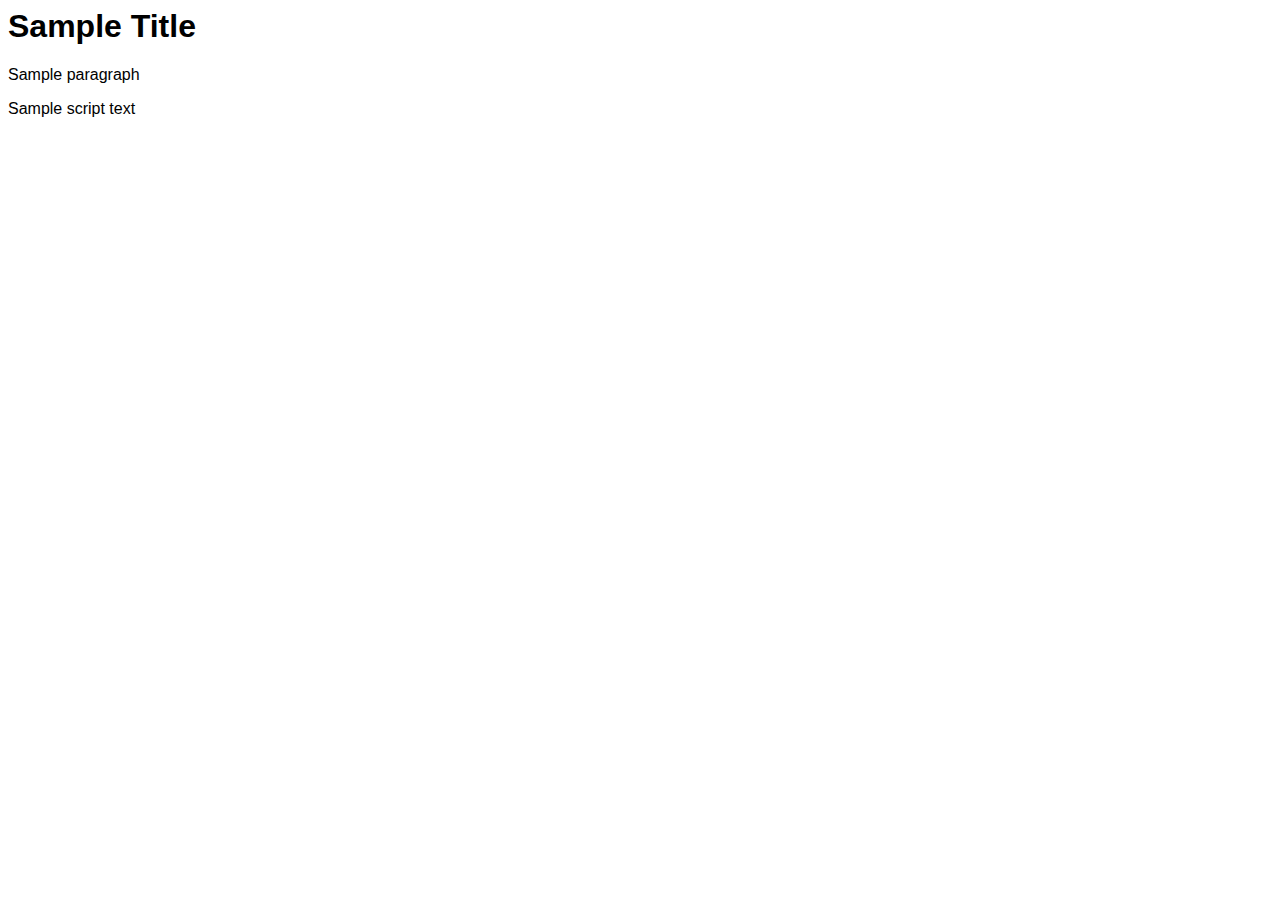
==== index.html @ 0fe6382e "Create index.html" ====
<html>
<head>
<style type="text/css">
body
{
	font-family: Arial;
}
</style>
</head>

<body>

<h1>Sample Title</h1>

<p>Sample paragraph</p>

<script type="text/javascript">
document.write('Sample script text');
</script>

</body>
</html>
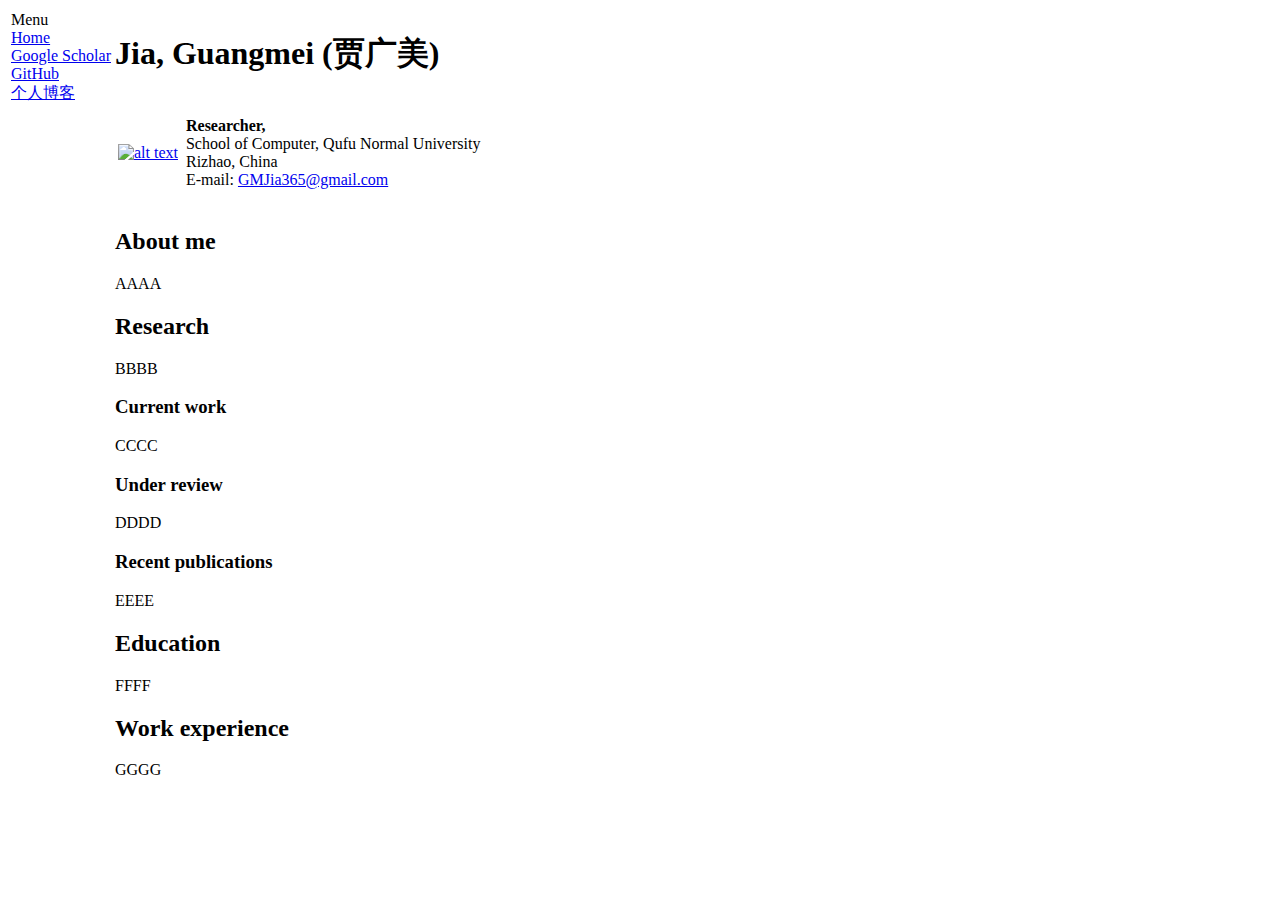
==== commit 50fb2de9: "Create index.html" ====
--- a/index.html
+++ b/index.html
@@ -1,22 +1,52 @@
-<html>
+<!DOCTYPE html PUBLIC "-//W3C//DTD XHTML 1.1//EN"
+  "http://www.w3.org/TR/xhtml11/DTD/xhtml11.dtd">
+<html xmlns="http://www.w3.org/1999/xhtml" xml:lang="en">
 <head>
-<style type="text/css">
-body
-{
-	font-family: Arial;
-}
-</style>
+<meta name="generator" content="jemdoc, see http://jemdoc.jaboc.net/" />
+<meta http-equiv="Content-Type" content="text/html;charset=utf-8" />
+<link rel="stylesheet" href="jemdoc.css" type="text/css" />
+<link rel="shortcut icon" href="favicon.ico" />
+<link rel="bookmark" href="favicon.ico" type="image/x-icon"　/>
+<title>Jia, Guangmei (贾广美)</title>
 </head>
-
 <body>
-
-<h1>Sample Title</h1>
-
-<p>Sample paragraph</p>
-
-<script type="text/javascript">
-document.write('Sample script text');
-</script>
-
+<table summary="Table for page layout." id="tlayout">
+<tr valign="top">
+<td id="layout-menu">
+<div class="menu-category">Menu</div>
+<div class="menu-item"><a href="index.html" class="current">Home</a></div>
+<div class="menu-item"><a href="https://scholar.google.com/">Google Scholar</a></div>
+<div class="menu-item"><a href="https://github.com/GMJia">GitHub</a></div>
+<div class="menu-item"><a href="https://gmjia.github.io/">个人博客</a></div>
+</td>
+<td id="layout-content">
+<div id="toptitle">
+<h1>Jia, Guangmei (贾广美) </h1>
+</div>
+<table class="imgtable"><tr><td>
+<a href="https://gmjia.github.io/"><img src="photos/bio.jpg" alt="alt text" width="131px" height="160px" /></a>&nbsp;</td>
+<td align="left"><p>
+<b>Researcher, </b> <br />
+School of Computer, Qufu Normal University <br />
+Rizhao, China<br />
+E-mail: <a href="mailto:GMJia365@gmail.com">GMJia365@gmail.com</a></p>
+</td></tr></table>
+<h2>About me</h2>
+<p>AAAA</p>
+<h2>Research</h2>
+<p>BBBB</p>
+<h3>Current work</h3>
+<p>CCCC</p>
+<h3>Under review</h3>
+<p>DDDD</p>
+<h3>Recent publications </h3>
+<p>EEEE</p>
+<h2>Education</h2>
+<p>FFFF</p>
+<h2>Work experience</h2>
+<p>GGGG</p>
+</td>
+</tr>
+</table>
 </body>
 </html>
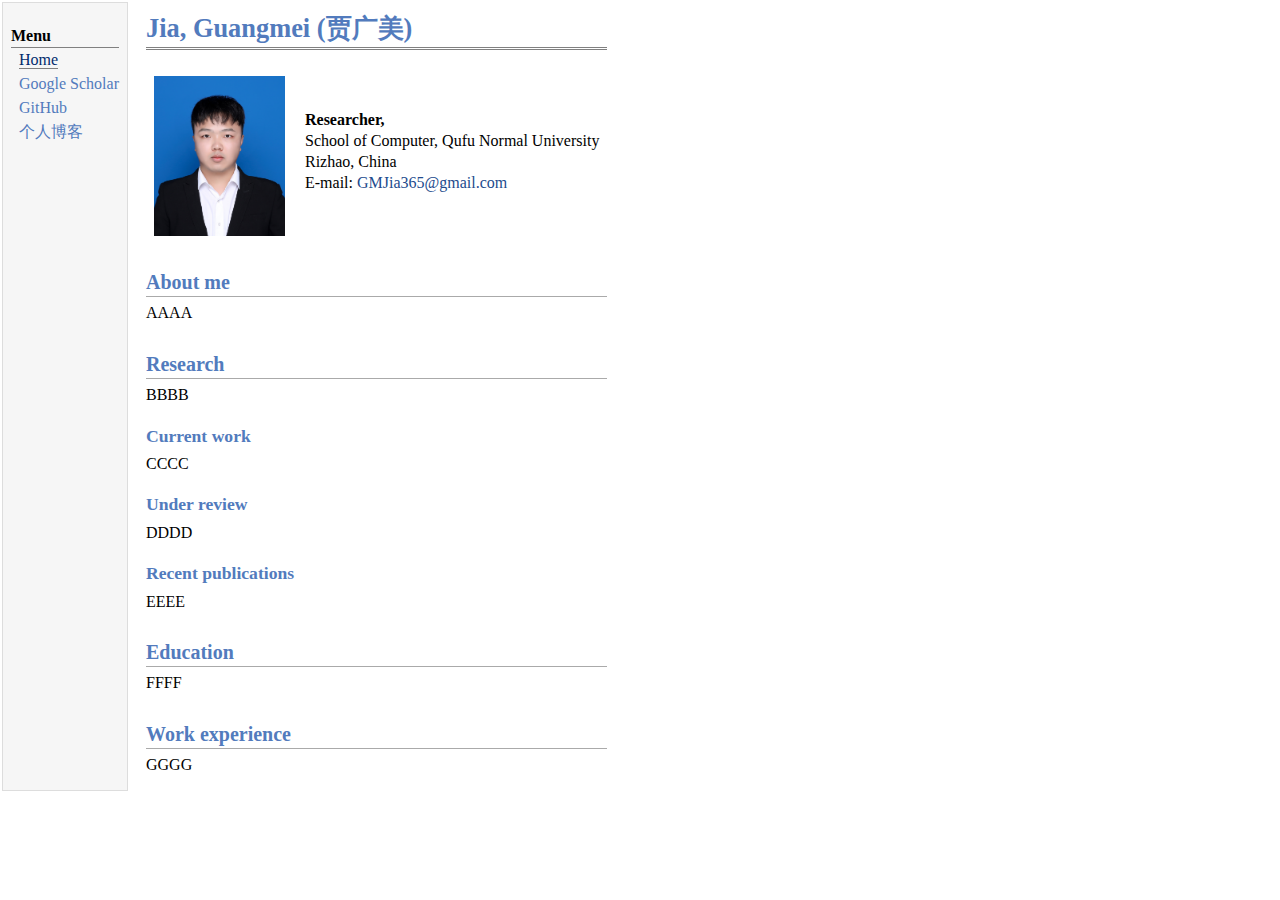
==== commit b0e62fd6: "Update index.html" ====
--- a/index.html
+++ b/index.html
@@ -17,7 +17,7 @@
 <div class="menu-item"><a href="index.html" class="current">Home</a></div>
 <div class="menu-item"><a href="https://scholar.google.com/">Google Scholar</a></div>
 <div class="menu-item"><a href="https://github.com/GMJia">GitHub</a></div>
-<div class="menu-item"><a href="https://gmjia.github.io/">个人博客</a></div>
+<div class="menu-item"><a href="https://usecode.cn/">个人博客</a></div>
 </td>
 <td id="layout-content">
 <div id="toptitle">
--- a/jemdoc.css
+++ b/jemdoc.css
@@ -0,0 +1,367 @@
+/* Default css file for jemdoc. */
+
+table#tlayout {
+    border: none;
+    border-collapse: separate;
+    background: white;
+}
+
+body {
+	background: white;
+	/* font-family: Georgia, serif; */
+	padding-bottom: 8px;
+	margin: 0;
+}
+
+#layout-menu {
+	background: #f6f6f6;
+	border: 1px solid #dddddd;
+	padding-top: 0.5em;
+	padding-left: 8px;
+	padding-right: 8px;
+	font-size: 1.0em;
+	width: auto;
+	white-space: nowrap;
+    text-align: left;
+    vertical-align: top;
+}
+
+#layout-menu td {
+	background: #f4f4f4;
+    vertical-align: top;
+}
+
+#layout-content {
+	padding-top: 0.0em;
+	padding-left: 1.0em;
+	padding-right: 1.0em;
+    border: none;
+    background: white;
+    text-align: left;
+    vertical-align: top;
+}
+
+#layout-menu a {
+	line-height: 1.5em;
+	margin-left: 0.5em;
+}
+
+tt {
+    background: #ffffdd;
+}
+
+pre, tt {
+	font-size: 90%;
+	font-family: monaco, monospace;
+}
+
+a, a > tt {
+	color: #224b8d;
+	text-decoration: none;
+}
+
+a:hover {
+	border-bottom: 1px gray dotted;
+}
+
+#layout-menu a.current:link, #layout-menu a.current:visited {
+	color: #022b6d;
+	border-bottom: 1px gray solid;
+}
+#layout-menu a:link, #layout-menu a:visited, #layout-menu a:hover {
+	color: #527bbd;
+	text-decoration: none;
+}
+#layout-menu a:hover {
+	text-decoration: none;
+}
+
+div.menu-category {
+	border-bottom: 1px solid gray;
+	margin-top: 0.8em;
+	padding-top: 0.2em;
+	padding-bottom: 0.1em;
+	font-weight: bold;
+}
+
+div.menu-item {
+	padding-left: 16px;
+	text-indent: -16px;
+}
+
+div#toptitle {
+	padding-bottom: 0.2em;
+	margin-bottom: 1.5em;
+	border-bottom: 3px double gray;
+}
+
+/* Reduce space if we begin the page with a title. */
+div#toptitle + h2, div#toptitle + h3 {
+	margin-top: -0.7em;
+}
+
+div#subtitle {
+	margin-top: 0.0em;
+	margin-bottom: 0.0em;
+	padding-top: 0em;
+	padding-bottom: 0.1em;
+}
+
+em {
+	font-style: italic;
+}
+
+strong {
+	font-weight: bold;
+}
+
+
+h1, h2, h3 {
+	color: #527bbd;
+	margin-top: 0.7em;
+	margin-bottom: 0.3em;
+	padding-bottom: 0.2em;
+	line-height: 1.0;
+	padding-top: 0.5em;
+	border-bottom: 1px solid #aaaaaa;
+}
+
+h1 {
+	font-size: 165%;
+}
+
+h2 {
+	padding-top: 0.8em;
+	font-size: 125%;
+}
+
+h2 + h3 {
+    padding-top: 0.2em;
+}
+
+h3 {
+	font-size: 110%;
+	border-bottom: none;
+}
+
+p {
+	margin-top: 0.0em;
+	margin-bottom: 0.8em;
+	padding: 0;
+	line-height: 1.3;
+}
+
+pre {
+	padding: 0;
+	margin: 0;
+}
+
+div#footer {
+	font-size: small;
+	border-top: 1px solid #c0c0c0;
+	padding-top: 0.1em;
+	margin-top: 4.0em;
+	color: #c0c0c0;
+}
+
+div#footer a {
+	color: #80a0b0;
+}
+
+div#footer-text {
+	float: left;
+	padding-bottom: 8px;
+}
+
+ul, ol, dl {
+	margin-top: 0.2em;
+	padding-top: 0;
+	margin-bottom: 0.8em;
+}
+
+dt {
+	margin-top: 0.5em;
+	margin-bottom: 0;
+}
+
+dl {
+	margin-left: 20px;
+}
+
+dd {
+	color: #222222;
+}
+
+dd > *:first-child {
+	margin-top: 0;
+}
+
+ul {
+	list-style-position: outside;
+	list-style-type: square;
+}
+
+p + ul, p + ol {
+	margin-top: -0.5em;
+}
+
+li ul, li ol {
+	margin-top: -0.3em;
+}
+
+ol {
+	list-style-position: outside;
+	list-style-type: decimal;
+}
+
+li p, dd p {
+	margin-bottom: 0.3em;
+}
+
+
+ol ol {
+	list-style-type: lower-alpha;
+}
+
+ol ol ol {
+	list-style-type: lower-roman;
+}
+
+p + div.codeblock {
+	margin-top: -0.6em;
+}
+
+div.codeblock, div.infoblock {
+	margin-right: 0%;
+	margin-top: 1.2em;
+	margin-bottom: 1.3em;
+}
+
+div.blocktitle {
+	font-weight: bold;
+	color: #cd7b62;
+	margin-top: 1.2em;
+	margin-bottom: 0.1em;
+}
+
+div.blockcontent {
+	border: 1px solid silver;
+	padding: 0.3em 0.5em;
+}
+
+div.infoblock > div.blockcontent {
+	background: #ffffee;
+}
+
+div.blockcontent p + ul, div.blockcontent p + ol {
+	margin-top: 0.4em;
+}
+
+div.infoblock p {
+	margin-bottom: 0em;
+}
+
+div.infoblock li p, div.infoblock dd p {
+	margin-bottom: 0.5em;
+}
+
+div.infoblock p + p {
+	margin-top: 0.8em;
+}
+
+div.codeblock > div.blockcontent {
+	background: #f6f6f6;
+}
+
+span.pycommand {
+	color: #000070;
+}
+
+span.statement {
+	color: #008800;
+}
+span.builtin {
+	color: #000088;
+}
+span.special {
+	color: #990000;
+}
+span.operator {
+	color: #880000;
+}
+span.error {
+	color: #aa0000;
+}
+span.comment, span.comment > *, span.string, span.string > * {
+	color: #606060;
+}
+
+@media print {
+	#layout-menu { display: none; }
+}
+
+#fwtitle {
+	margin: 2px;
+}
+
+#fwtitle #toptitle {
+	padding-left: 0.5em;
+	margin-bottom: 0.5em;
+}
+
+#layout-content h1:first-child, #layout-content h2:first-child, #layout-content h3:first-child {
+	margin-top: -0.7em;
+}
+
+div#toptitle h1, #layout-content div#toptitle h1 {
+	margin-bottom: 0.0em;
+	padding-bottom: 0.1em;
+	padding-top: 0;
+	margin-top: 0.5em;
+	border-bottom: none;
+}
+
+img.eq {
+	padding: 0;
+	padding-left: 0.1em;
+	padding-right: 0.1em;
+	margin: 0;
+}
+
+img.eqwl {
+	padding-left: 2em;
+	padding-top: 0.6em;
+	padding-bottom: 0.2em;
+	margin: 0;
+}
+
+table {
+    border: 2px solid black;
+    border-collapse: collapse;
+}
+
+td {
+    padding: 2px;
+    padding-left: 0.5em;
+    padding-right: 0.5em;
+    text-align: center;
+    border: 1px solid gray;
+}
+
+table + table {
+    margin-top: 1em;
+}
+
+tr.heading {
+    font-weight: bold;
+    border-bottom: 2px solid black;
+}
+
+img {
+    border: none;
+}
+
+table.imgtable, table.imgtable td {
+    border: none;
+    text-align: left;
+}
